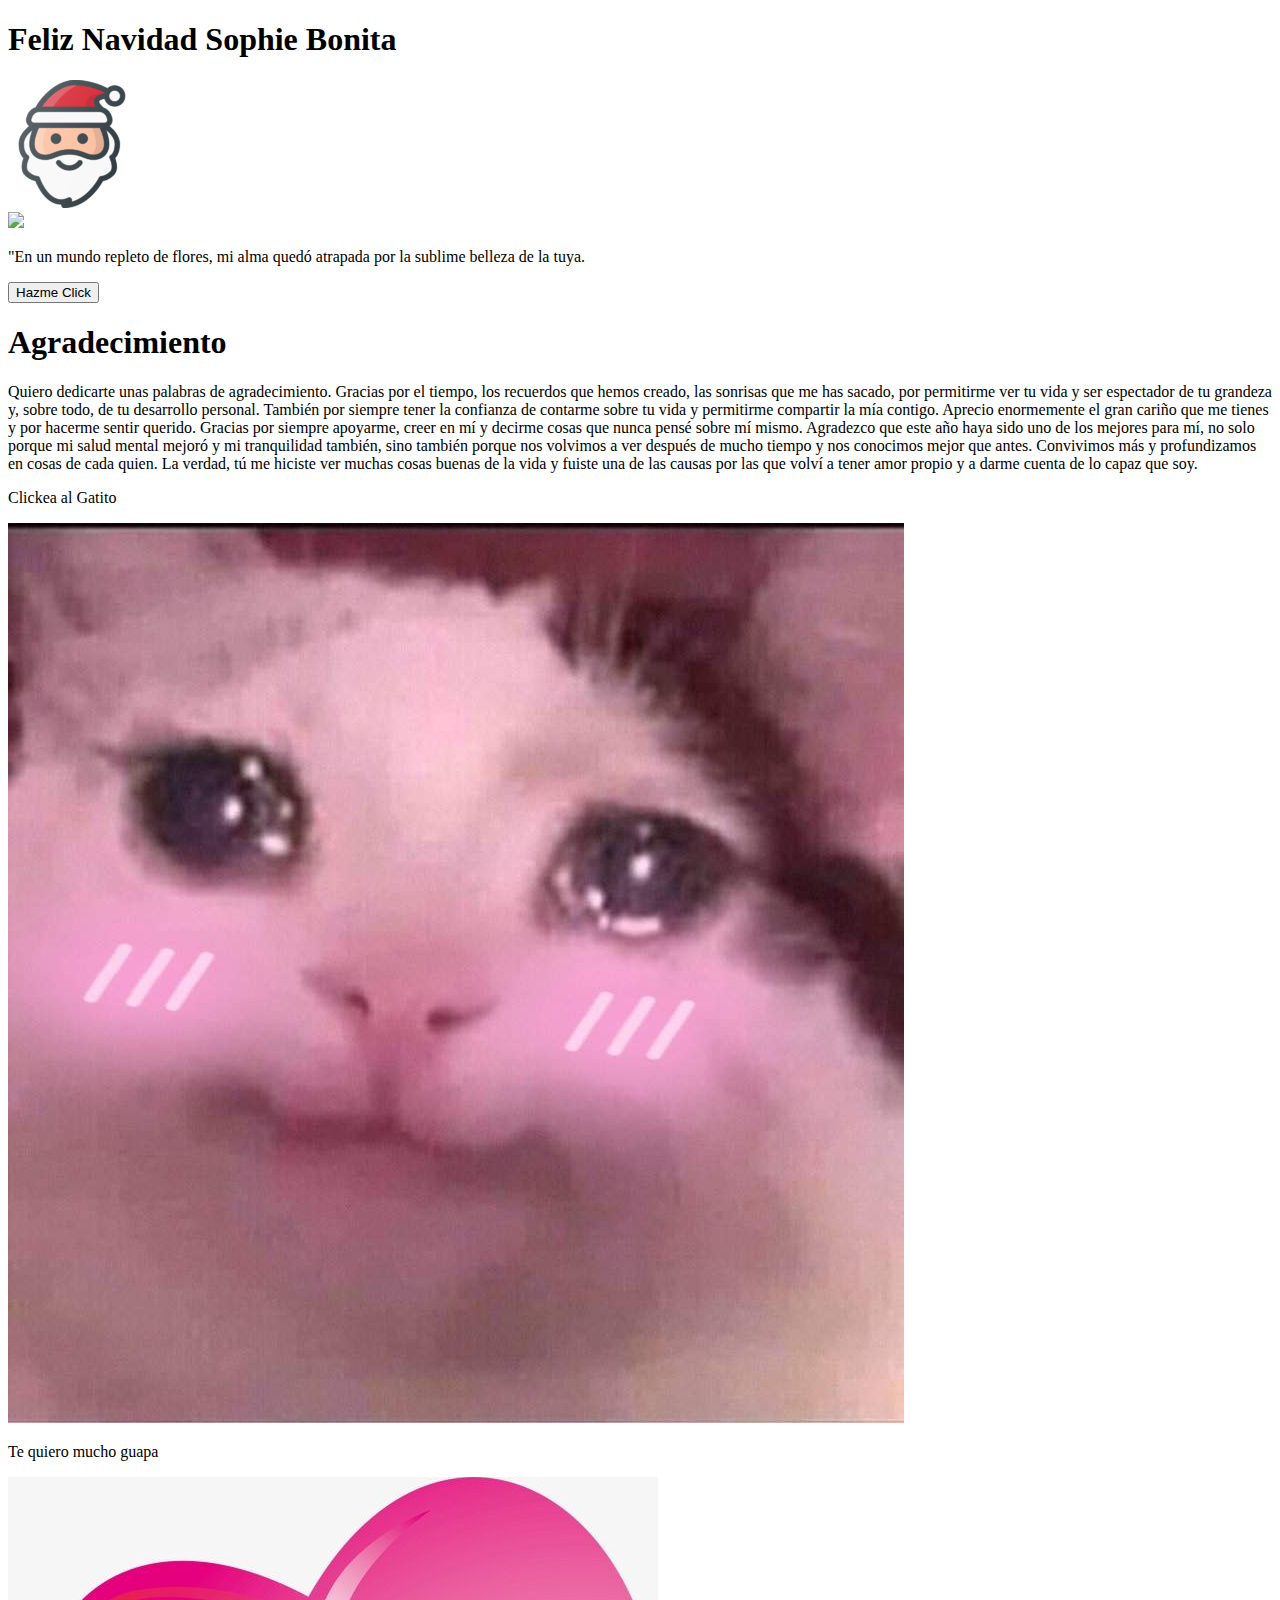
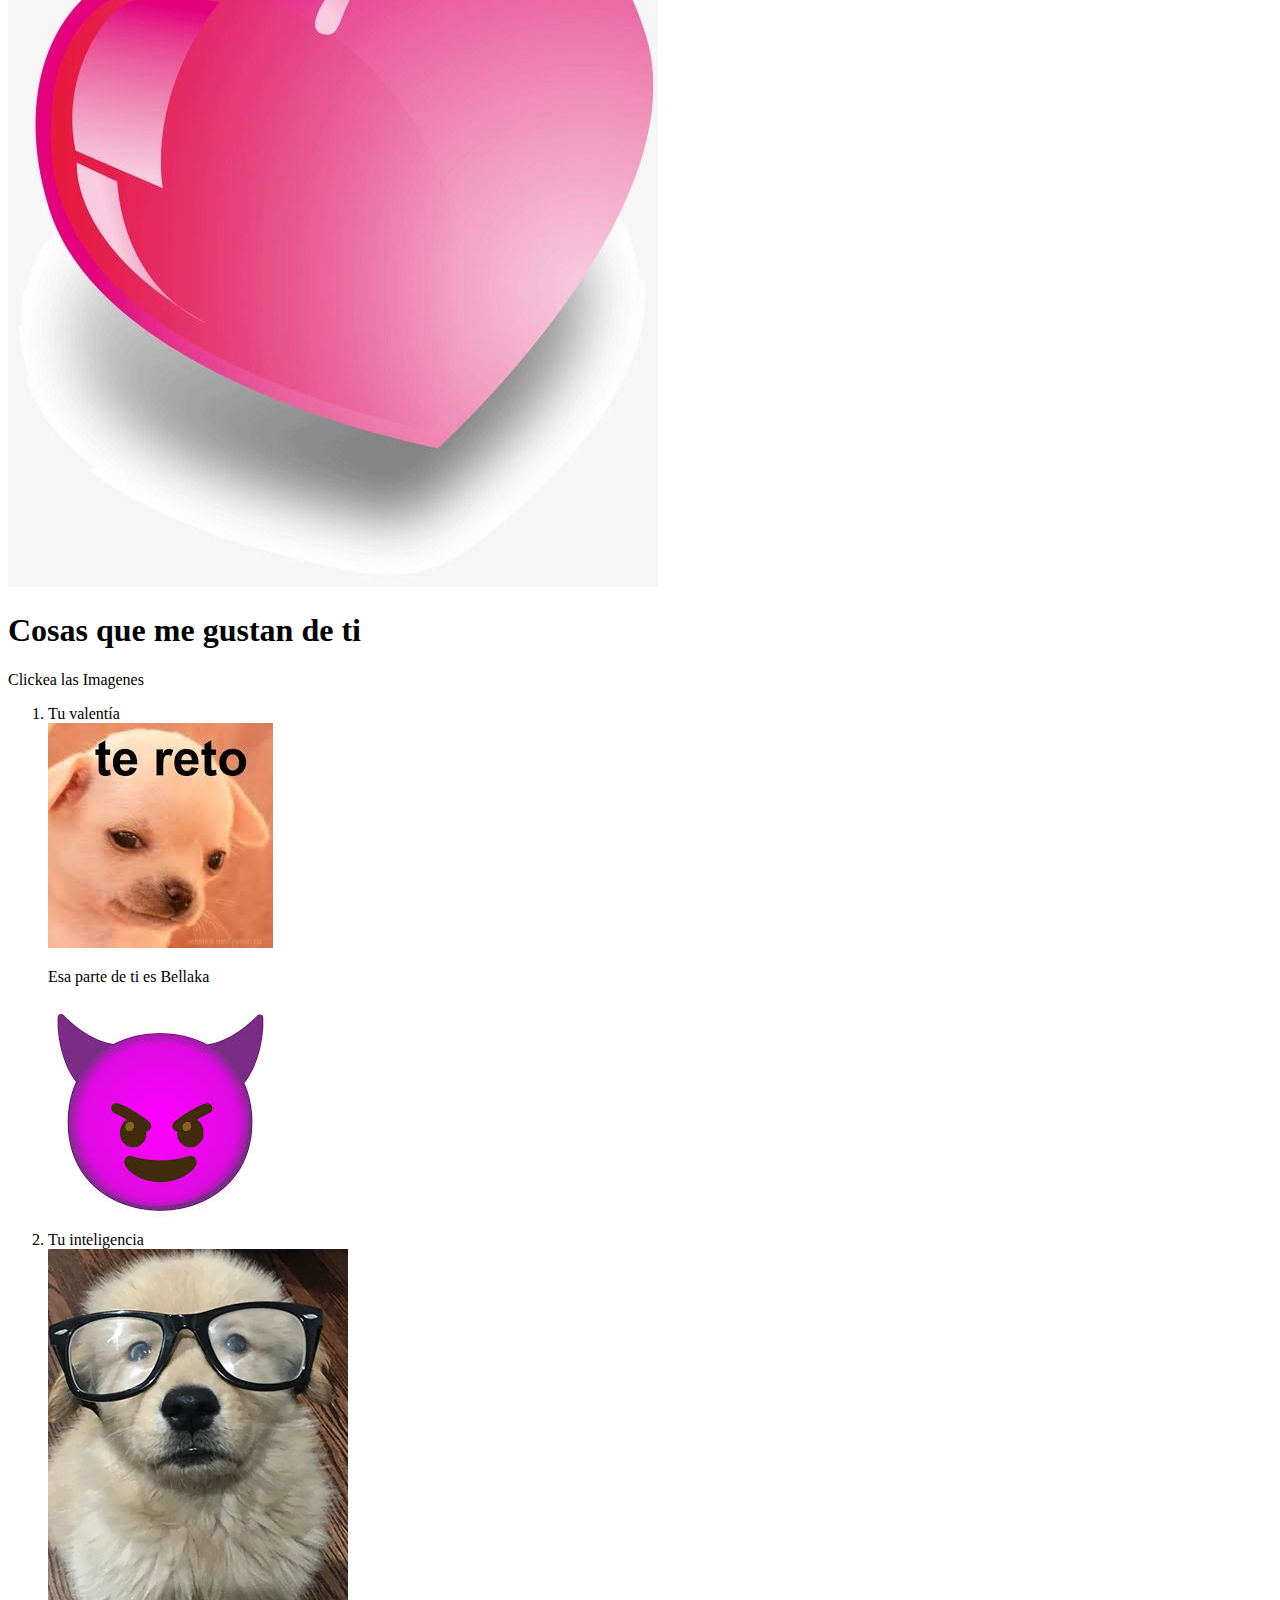
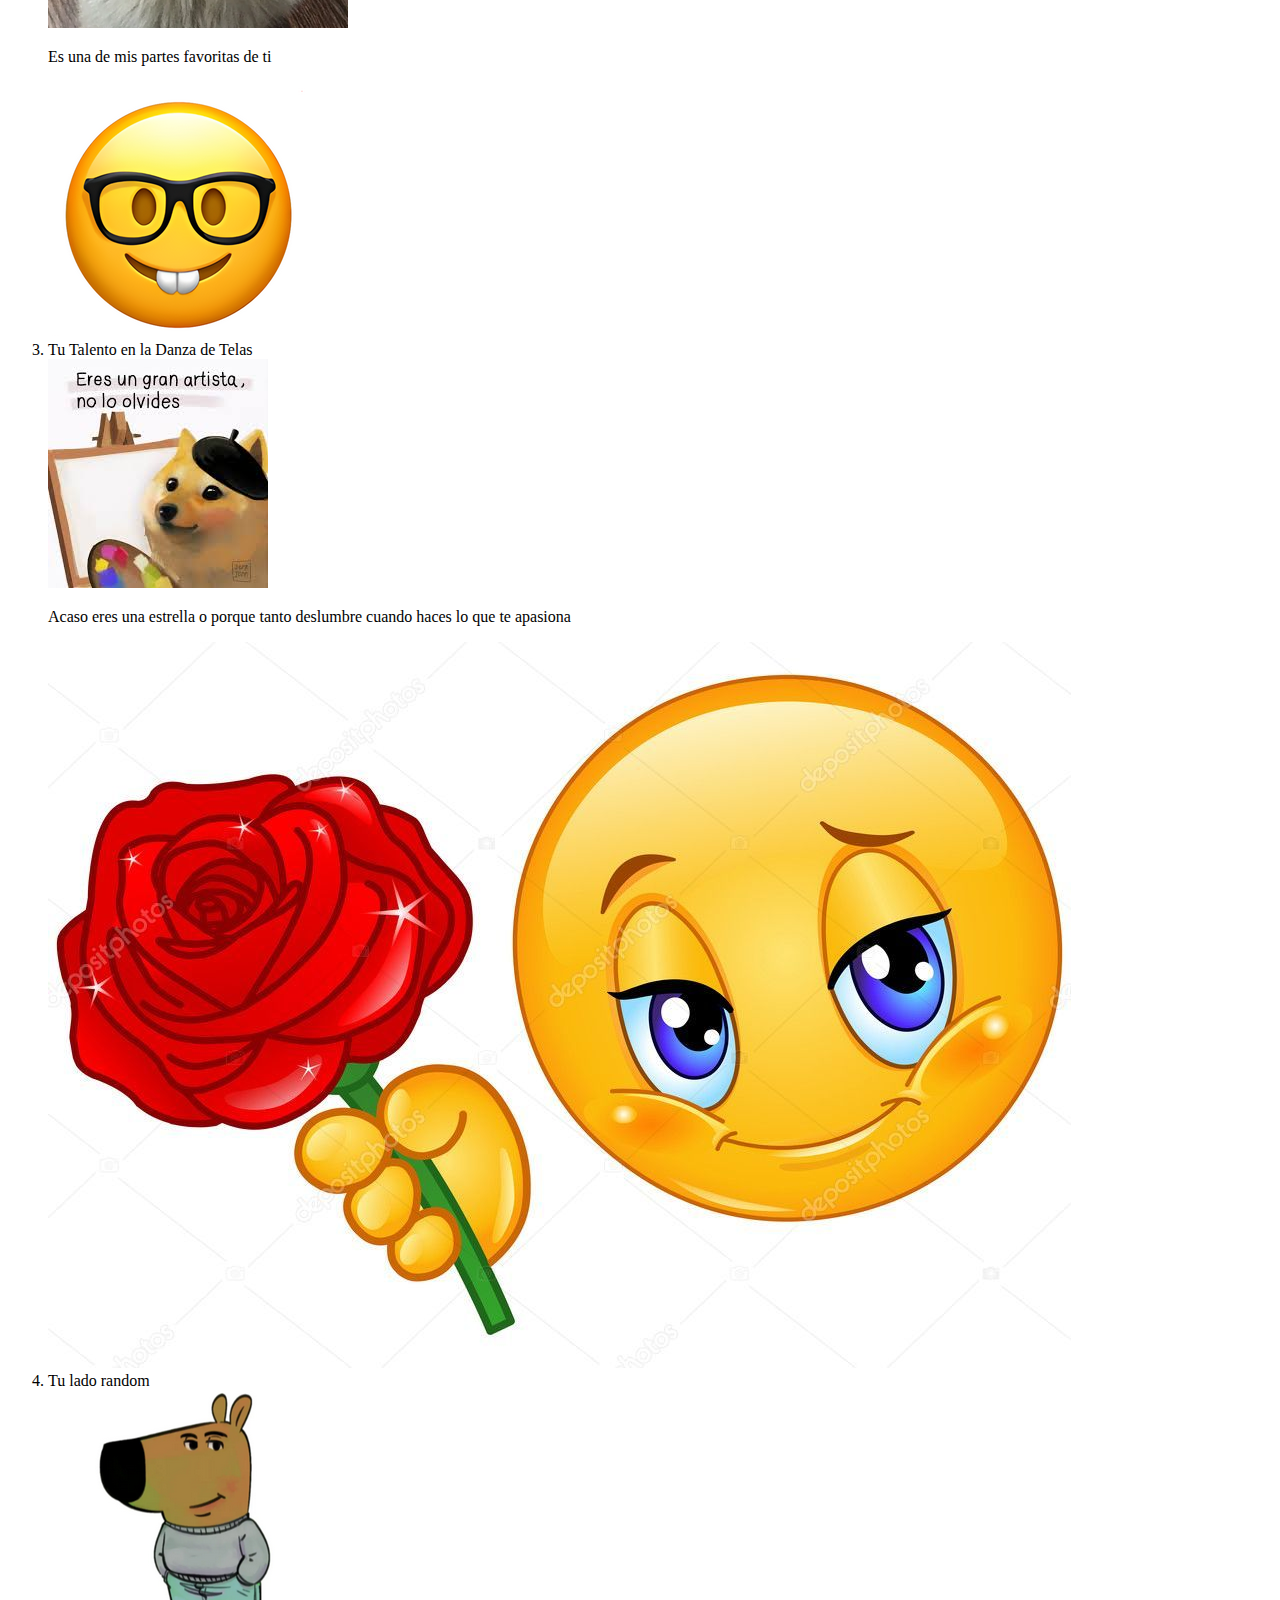
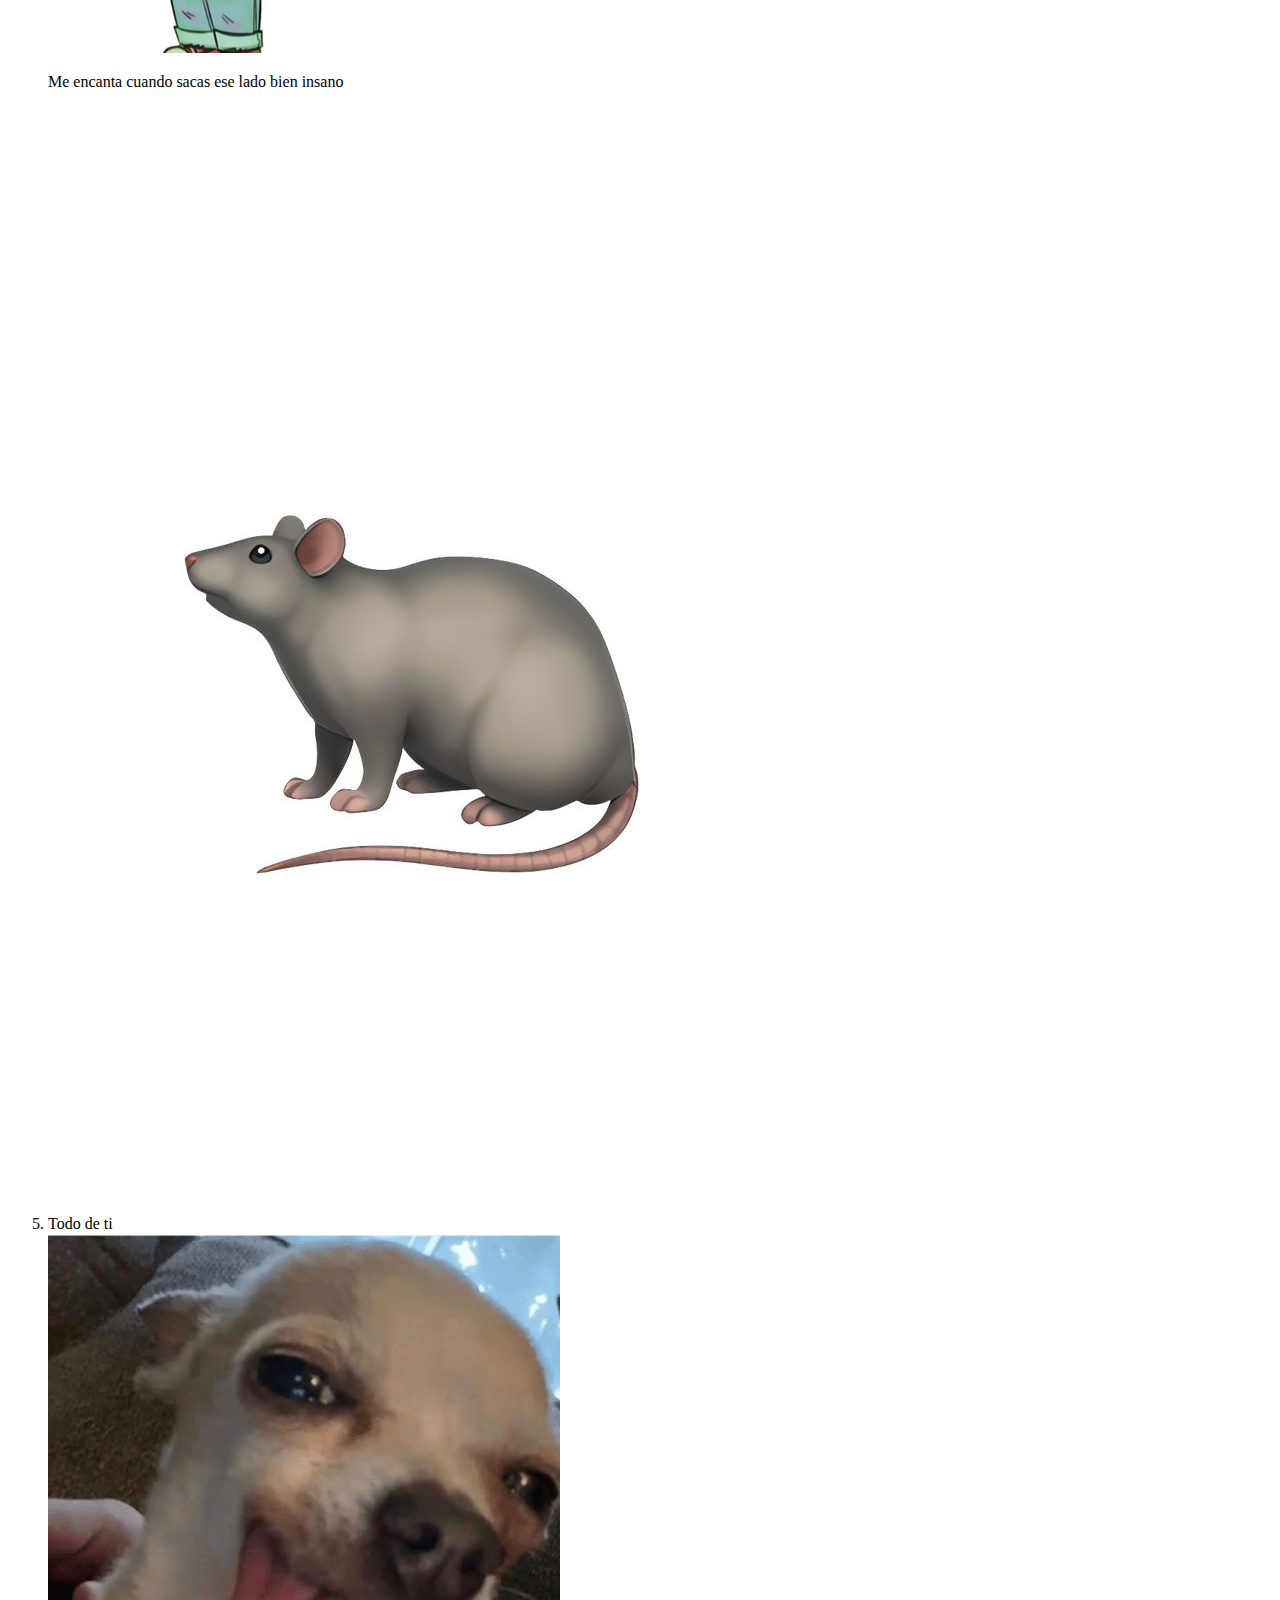
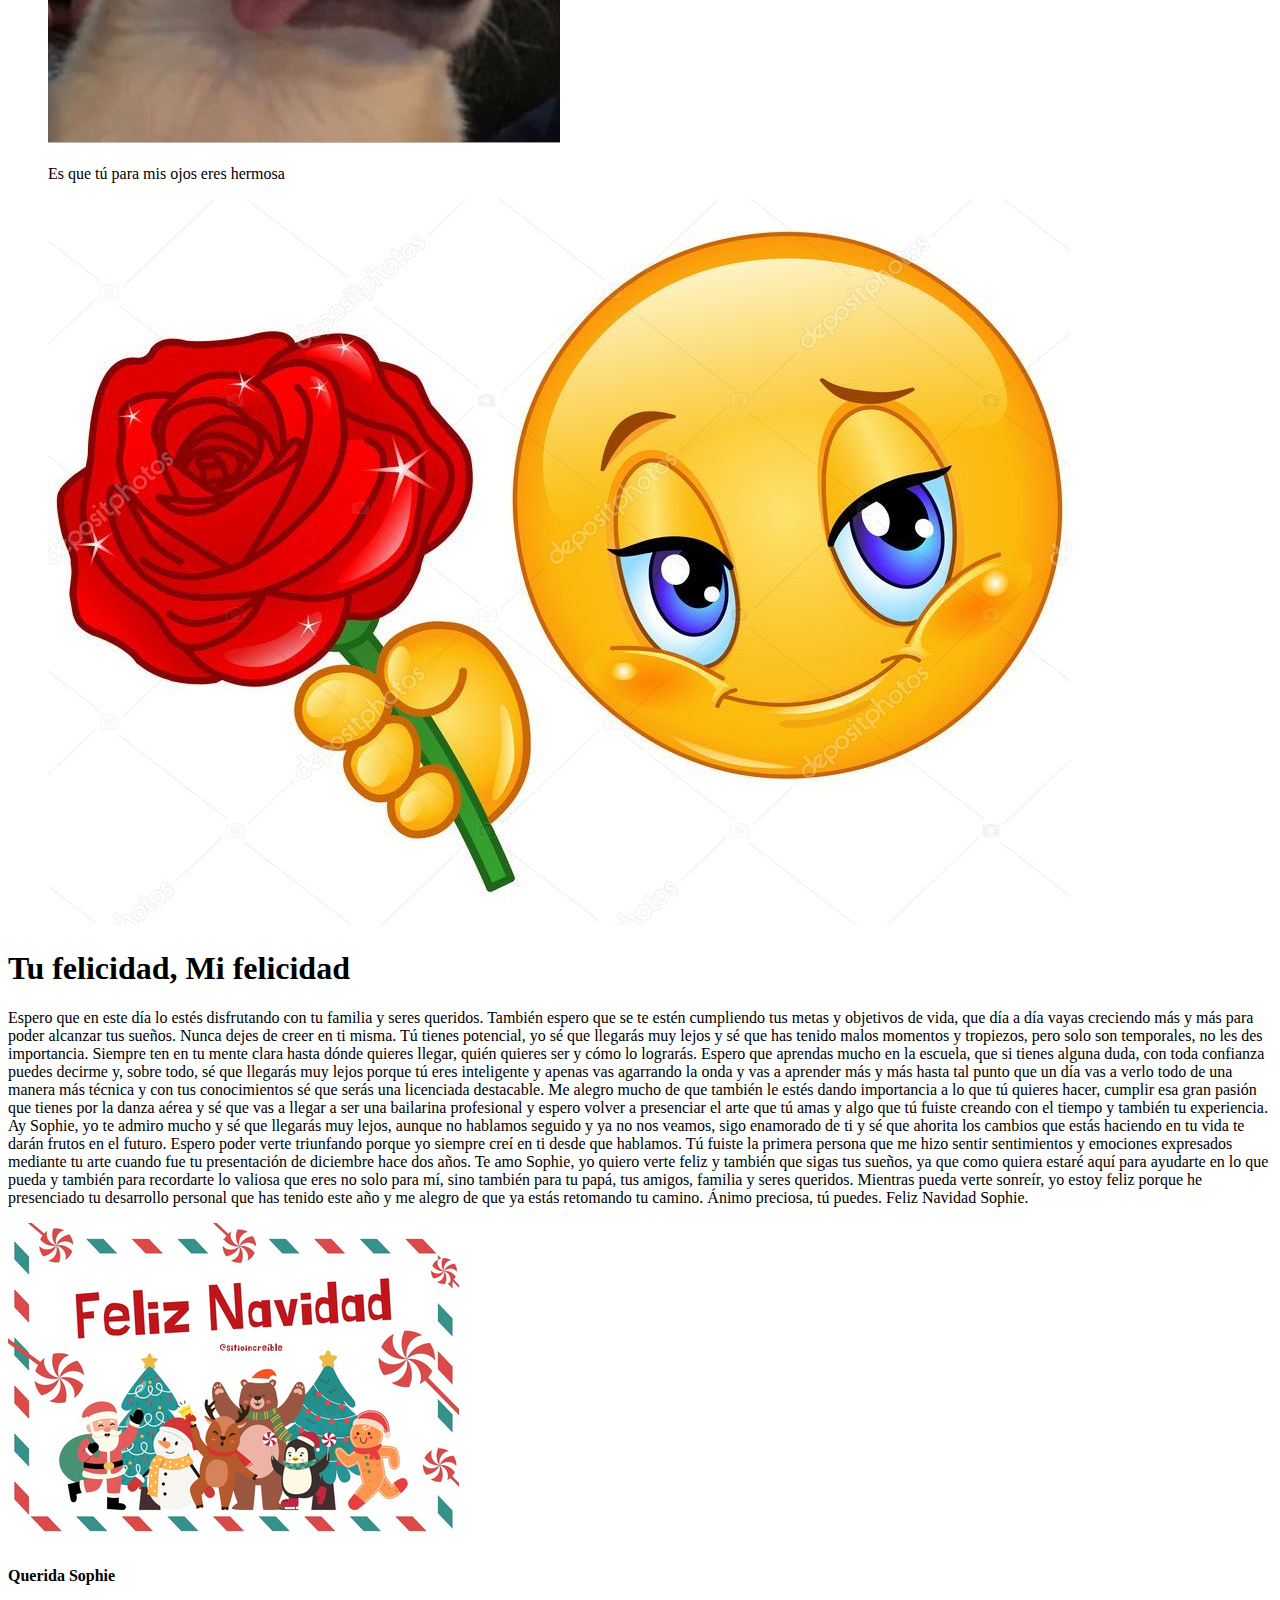
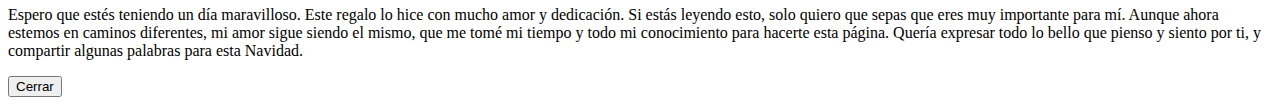
==== index.html @ 908d7e04 "Suvbida del Repo a Hosting" ====
<!DOCTYPE html>
<html lang="en">
  <head>
    <meta charset="UTF-8" />
    <meta name="viewport" content="width=device-width, initial-scale=1.0" />
    <title>Regalo para Sophie</title>
    <link
      rel="shortcut icon"
      href="./img/gift-icon_34411.ico"
      type="image/x-icon"
    />
    <script src="https://cdn.tailwindcss.com"></script>
  </head>
  <body class="bg-pink-500">
    <header
      class="bg-fuchsia-400 text-white h-16 flex flex-row w-full items-center justify-center"
    >
      <h1 class="text-center text-lg font-bold font-serif">
        Feliz Navidad Sophie Bonita
      </h1>
      <img src="./img/santaclaus_108480.png" class="min-[360px]:w-12 ms-1" />
    </header>

    <section class="flex flex-row justify-center">
      <div
        class="flex flex-row justify-center align-center bg-pink-300 min-[360px]:w-[95%] min-[360px]:rounded-md min-[360px]:h-72 mt-8 p-3"
      >
        <img
          src="./img/flor.jpg"
          class="min-[360px]:h-full min-[360px]:rounded-md"
        />
        <div class="min-[360px]:mt-10 min-[360px]:ms-2">
          <p
            class="font-serif p-2 text-white font-bold text-justify min-[360px]:text-sm"
          >
            "En un mundo repleto de flores, mi alma quedó atrapada por la
            sublime belleza de la tuya.
          </p>

          <div class="flex flex-row justify-center">
            <button
              type="button"
              class="bg-fuchsia-600 text-white p-1 border-1 rounded-lg font-serif font-medium min-[360px]:hover:bg-fuchsia-700"
              id="btn_open1"
            >
              Hazme Click
            </button>
          </div>
        </div>
      </div>
    </section>

    <section class="flex flex-row justify-center">
      <div
        class="bg-pink-300 min-[360px]:w-[95%] min-[360px]:rounded-md mt-8 p-3 min-[360px]:max-h-max"
      >
        <h1
          class="text-white font-bold font-serif min-[360px]:text-lg text-center"
        >
          Agradecimiento
        </h1>
        <p class="text-justify font-serif text-pink-800">
          Quiero dedicarte unas palabras de agradecimiento. Gracias por el
          tiempo, los recuerdos que hemos creado, las sonrisas que me has
          sacado, por permitirme ver tu vida y ser espectador de tu grandeza y,
          sobre todo, de tu desarrollo personal. También por siempre tener la
          confianza de contarme sobre tu vida y permitirme compartir la mía
          contigo. Aprecio enormemente el gran cariño que me tienes y por
          hacerme sentir querido. Gracias por siempre apoyarme, creer en mí y
          decirme cosas que nunca pensé sobre mí mismo. Agradezco que este año
          haya sido uno de los mejores para mí, no solo porque mi salud mental
          mejoró y mi tranquilidad también, sino también porque nos volvimos a
          ver después de mucho tiempo y nos conocimos mejor que antes.
          Convivimos más y profundizamos en cosas de cada quien. La verdad, tú
          me hiciste ver muchas cosas buenas de la vida y fuiste una de las
          causas por las que volví a tener amor propio y a darme cuenta de lo
          capaz que soy.
        </p>

        <span class="w-full">
          <p class="text-center mt-3 text-pink-800">Clickea al Gatito</p>
        </span>
        <div
          class="flex flex-row justify-center align-center mt-8 min-[360px]:w-full"
        >
          <img src="./img/gato1.jpg" class="w-[60%]" id="image-cat" />
          <div
            class="hidden w-full flex flex-row justify-center"
            id="container-message"
          >
            <div class="bg-white p-3 rounded-lg">
              <p class="text-violet-600 font-bold">Te quiero mucho guapa</p>
              <div class="w-full flex flex-row justify-center">
                <img src="./img/corazon.jpg" class="min-[360px]:w-14" />
              </div>
            </div>
          </div>
        </div>
      </div>
    </section>

    <section class="flex flex-row justify-center">
      <div
        class="bg-pink-300 min-[360px]:w-[95%] min-[360px]:rounded-md mt-8 p-3 min-[360px]:max-h-max"
      >
        <h1 class="text-center text-lg font-bold font-serif text-white">
          Cosas que me gustan de ti
        </h1>
        <span class="w-full">
          <p class="text-center mt-3 text-pink-800 font-bold">
            Clickea las Imagenes
          </p>
        </span>

        <div class="flex flex-col items-center">
          <ol class="list-decimal text-pink-700 text-center list-inside">
            <li>Tu valentía</li>
            <div class="flex flex-row justify-center mt-5">
              <img
                src="./img/valentia.jpeg"
                class="w-[70%]"
                id="imagen-valentia"
              />
              <!--! Modal-->
              <div class="bg-white p-3 rounded-lg hidden" id="modal-valentia">
                <p class="text-violet-600 font-bold">
                  Esa parte de ti es Bellaka
                </p>
                <div class="w-full flex flex-row justify-center">
                  <img src="./img/diablito.jpeg" class="min-[360px]:w-14" />
                </div>
              </div>
            </div>
            <li class="mt-4">Tu inteligencia</li>
            <div class="flex flex-row justify-center mt-5">
              <img
                src="./img/inteligencia.png"
                class="w-[70%]"
                id="imagen-inteligencia"
              />
              <!--! Modal-->
              <div
                class="bg-white p-3 rounded-lg hidden"
                id="modal-inteligencia"
              >
                <p class="text-violet-600 font-bold">
                  Es una de mis partes favoritas de ti
                </p>
                <div class="w-full flex flex-row justify-center">
                  <img
                    src="./img/inteligencia_icono.png"
                    class="min-[360px]:w-14"
                  />
                </div>
              </div>
            </div>

            <li class="mt-4">Tu Talento en la Danza de Telas</li>
            <div class="flex flex-row justify-center mt-5">
              <img
                src="./img/icono-artista.jpeg"
                class="w-[70%]"
                id="imagen-artista"
              />
              <!--! Modal-->
              <div class="bg-white p-3 rounded-lg hidden" id="modal-artista">
                <p class="text-violet-600 font-bold">
                  Acaso eres una estrella o porque tanto deslumbre cuando haces
                  lo que te apasiona
                </p>
                <div class="w-full flex flex-row justify-center">
                  <img src="./img/icono_flor.jpg" class="min-[360px]:w-14" />
                </div>
              </div>
            </div>

            <li class="mt-4">Tu lado random</li>
            <div class="flex flex-row justify-center mt-5">
              <img src="./img/chill.png" class="w-[70%]" id="imagen-random" />
              <!--! Modal-->
              <div class="bg-white p-3 rounded-lg hidden" id="modal-random">
                <p class="text-violet-600 font-bold">
                  Me encanta cuando sacas ese lado bien insano
                </p>
                <div class="w-full flex flex-row justify-center">
                  <img src="./img/rata.jpg" class="min-[360px]:w-14" />
                </div>
              </div>
            </div>

            <li class="mt-4">Todo de ti</li>
            <div class="flex flex-row justify-center mt-5">
              <img
                src="./img/belleza.png"
                class="w-[70%]"
                id="imagen-belleza"
              />
              <!--! Modal-->
              <div class="bg-white p-3 rounded-lg hidden" id="modal-belleza">
                <p class="text-violet-600 font-bold">
                  Es que tú para mis ojos eres hermosa
                </p>
                <div class="w-full flex flex-row justify-center">
                  <img src="./img/icono_flor.jpg" class="min-[360px]:w-14" />
                </div>
              </div>
            </div>
          </ol>
        </div>
      </div>
    </section>

    <section class="flex flex-row justify-center">
      <div
        class="bg-pink-300 min-[360px]:w-[95%] min-[360px]:rounded-md mt-8 p-3 min-[360px]:max-h-max"
      >
        <h1 class="text-center text-lg font-bold font-serif text-white">
          Tu felicidad, Mi felicidad
        </h1>

        <p class="text-justify text-pink-800 ">
          Espero que en este día lo estés disfrutando con tu familia y seres
          queridos. También espero que se te estén cumpliendo tus metas y
          objetivos de vida, que día a día vayas creciendo más y más para poder
          alcanzar tus sueños. Nunca dejes de creer en ti misma. Tú tienes
          potencial, yo sé que llegarás muy lejos y sé que has tenido malos
          momentos y tropiezos, pero solo son temporales, no les des
          importancia. Siempre ten en tu mente clara hasta dónde quieres llegar,
          quién quieres ser y cómo lo lograrás. Espero que aprendas mucho en la
          escuela, que si tienes alguna duda, con toda confianza puedes decirme
          y, sobre todo, sé que llegarás muy lejos porque tú eres inteligente y
          apenas vas agarrando la onda y vas a aprender más y más hasta tal
          punto que un día vas a verlo todo de una manera más técnica y con tus
          conocimientos sé que serás una licenciada destacable. Me alegro mucho
          de que también le estés dando importancia a lo que tú quieres hacer,
          cumplir esa gran pasión que tienes por la danza aérea y sé que vas a
          llegar a ser una bailarina profesional y espero volver a presenciar el
          arte que tú amas y algo que tú fuiste creando con el tiempo y también
          tu experiencia. Ay Sophie, yo te admiro mucho y sé que llegarás muy
          lejos, aunque no hablamos seguido y ya no nos veamos, sigo enamorado
          de ti y sé que ahorita los cambios que estás haciendo en tu vida te
          darán frutos en el futuro. Espero poder verte triunfando porque yo
          siempre creí en ti desde que hablamos. Tú fuiste la primera persona
          que me hizo sentir sentimientos y emociones expresados mediante tu
          arte cuando fue tu presentación de diciembre hace dos años. Te amo
          Sophie, yo quiero verte feliz y también que sigas tus sueños, ya que
          como quiera estaré aquí para ayudarte en lo que pueda y también para
          recordarte lo valiosa que eres no solo para mí, sino también para tu
          papá, tus amigos, familia y seres queridos. Mientras pueda verte
          sonreír, yo estoy feliz porque he presenciado tu desarrollo personal
          que has tenido este año y me alegro de que ya estás retomando tu
          camino. Ánimo preciosa, tú puedes. Feliz Navidad Sophie.
        </p>
        <div class="w-full flex flex-row justify-center">
          <img src="./img/navidad.png" class="w-[60%] mt-3" id="image-cat" />

        </div>
      </div>

      </div>
    </section>

    <!-- Modal de Boton1 -->
    <div
      class="fixed hidden inset-0 bg-fuchsia-400 bg-opacity-60 flex items-center justify-center"
      id="modal-sect-1"
    >
      <div class="bg-fuchsia-600 p-8 rounded-lg shadow-lg min-[360px]:max-w-xs">
        <h4 class="text-white font-bold font-serif text-lg">Querida Sophie</h4>
        <p class="text-white text-justify">
          Espero que estés teniendo un día maravilloso. Este regalo lo hice con
          mucho amor y dedicación. Si estás leyendo esto, solo quiero que sepas
          que eres muy importante para mí. Aunque ahora estemos en caminos
          diferentes, mi amor sigue siendo el mismo, que me tomé mi tiempo y
          todo mi conocimiento para hacerte esta página. Quería expresar todo lo
          bello que pienso y siento por ti, y compartir algunas palabras para
          esta Navidad.
        </p>
        <div class="w-full flex flex-row justify-center mt-2">
          <button
            type="button"
            id="btn_close1"
            class="bg-fuchsia-400 text-white p-1.5 border-1 rounded-lg font-serif font-medium min-[360px]:hover:bg-fuchsia-500"
          >
            Cerrar
          </button>
        </div>
      </div>
    </div>
    <script src="./scripts/index.js"></script>
  </body>
</html>
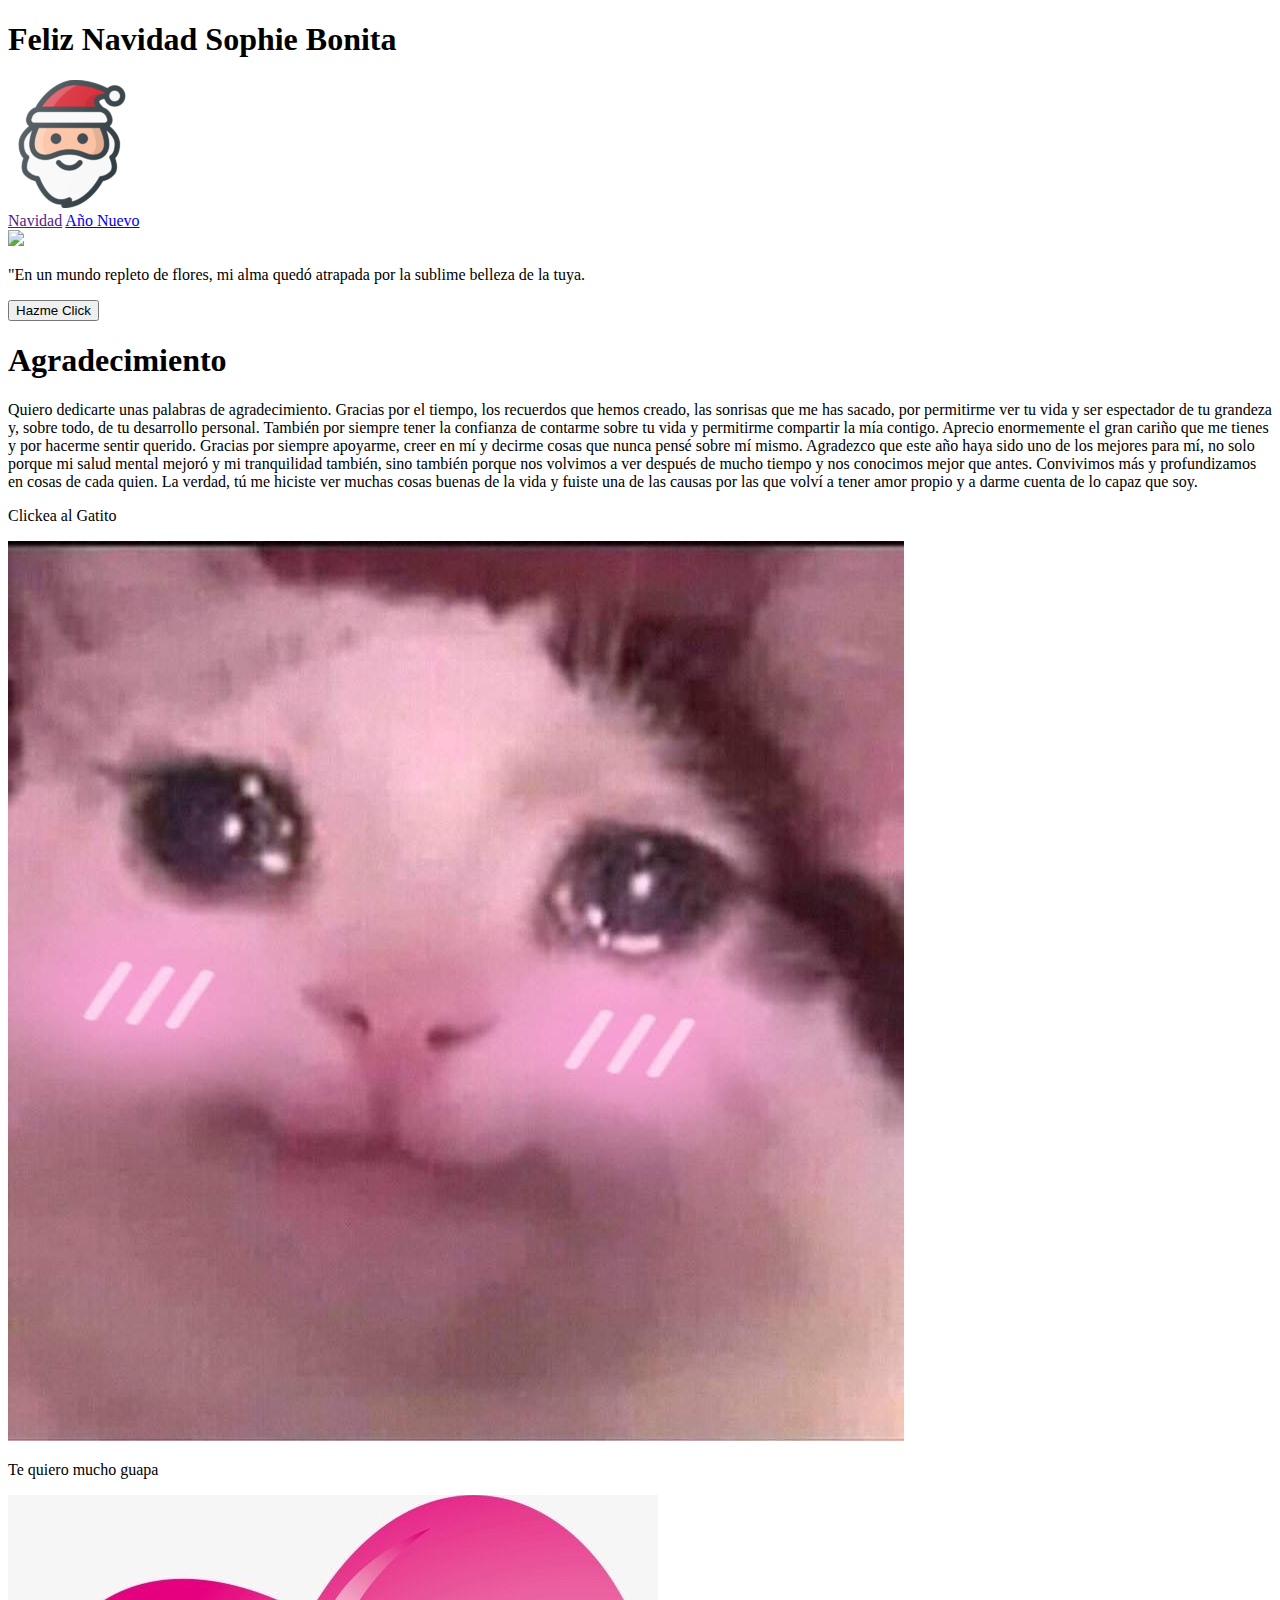
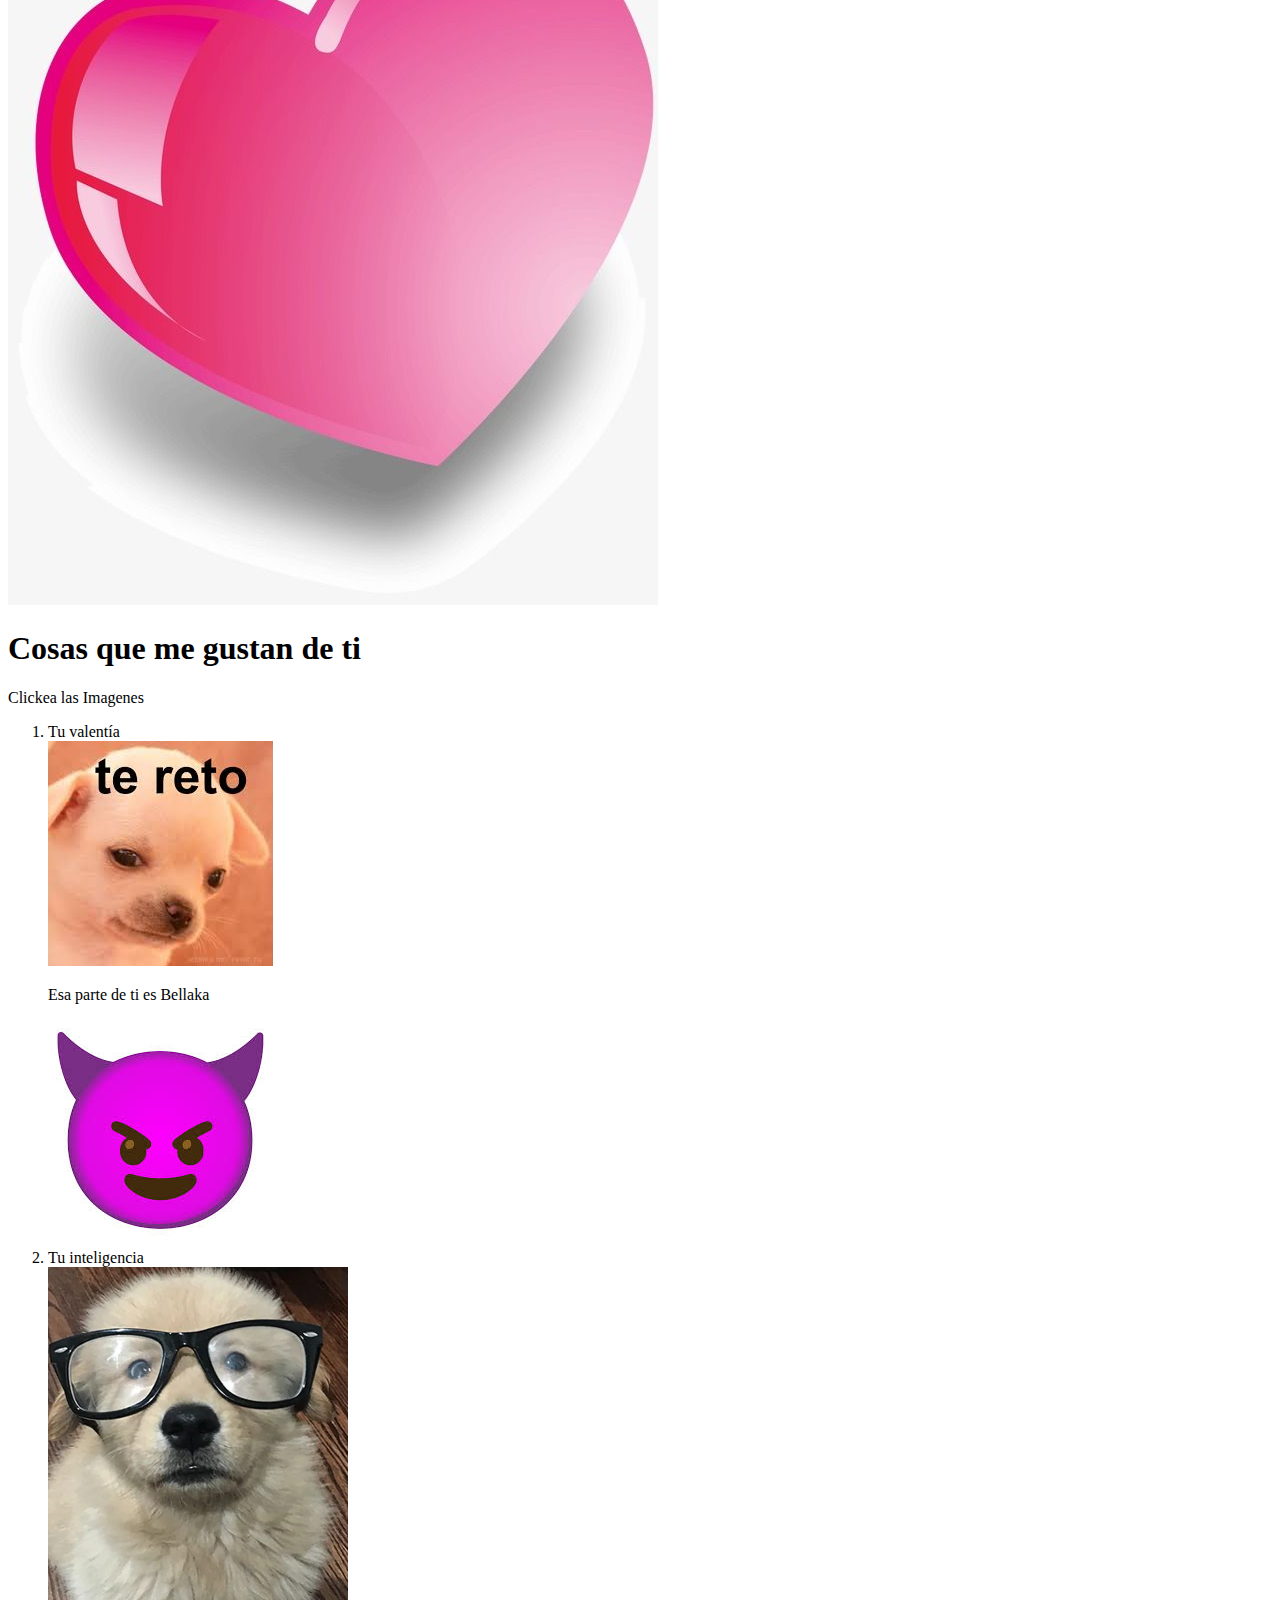
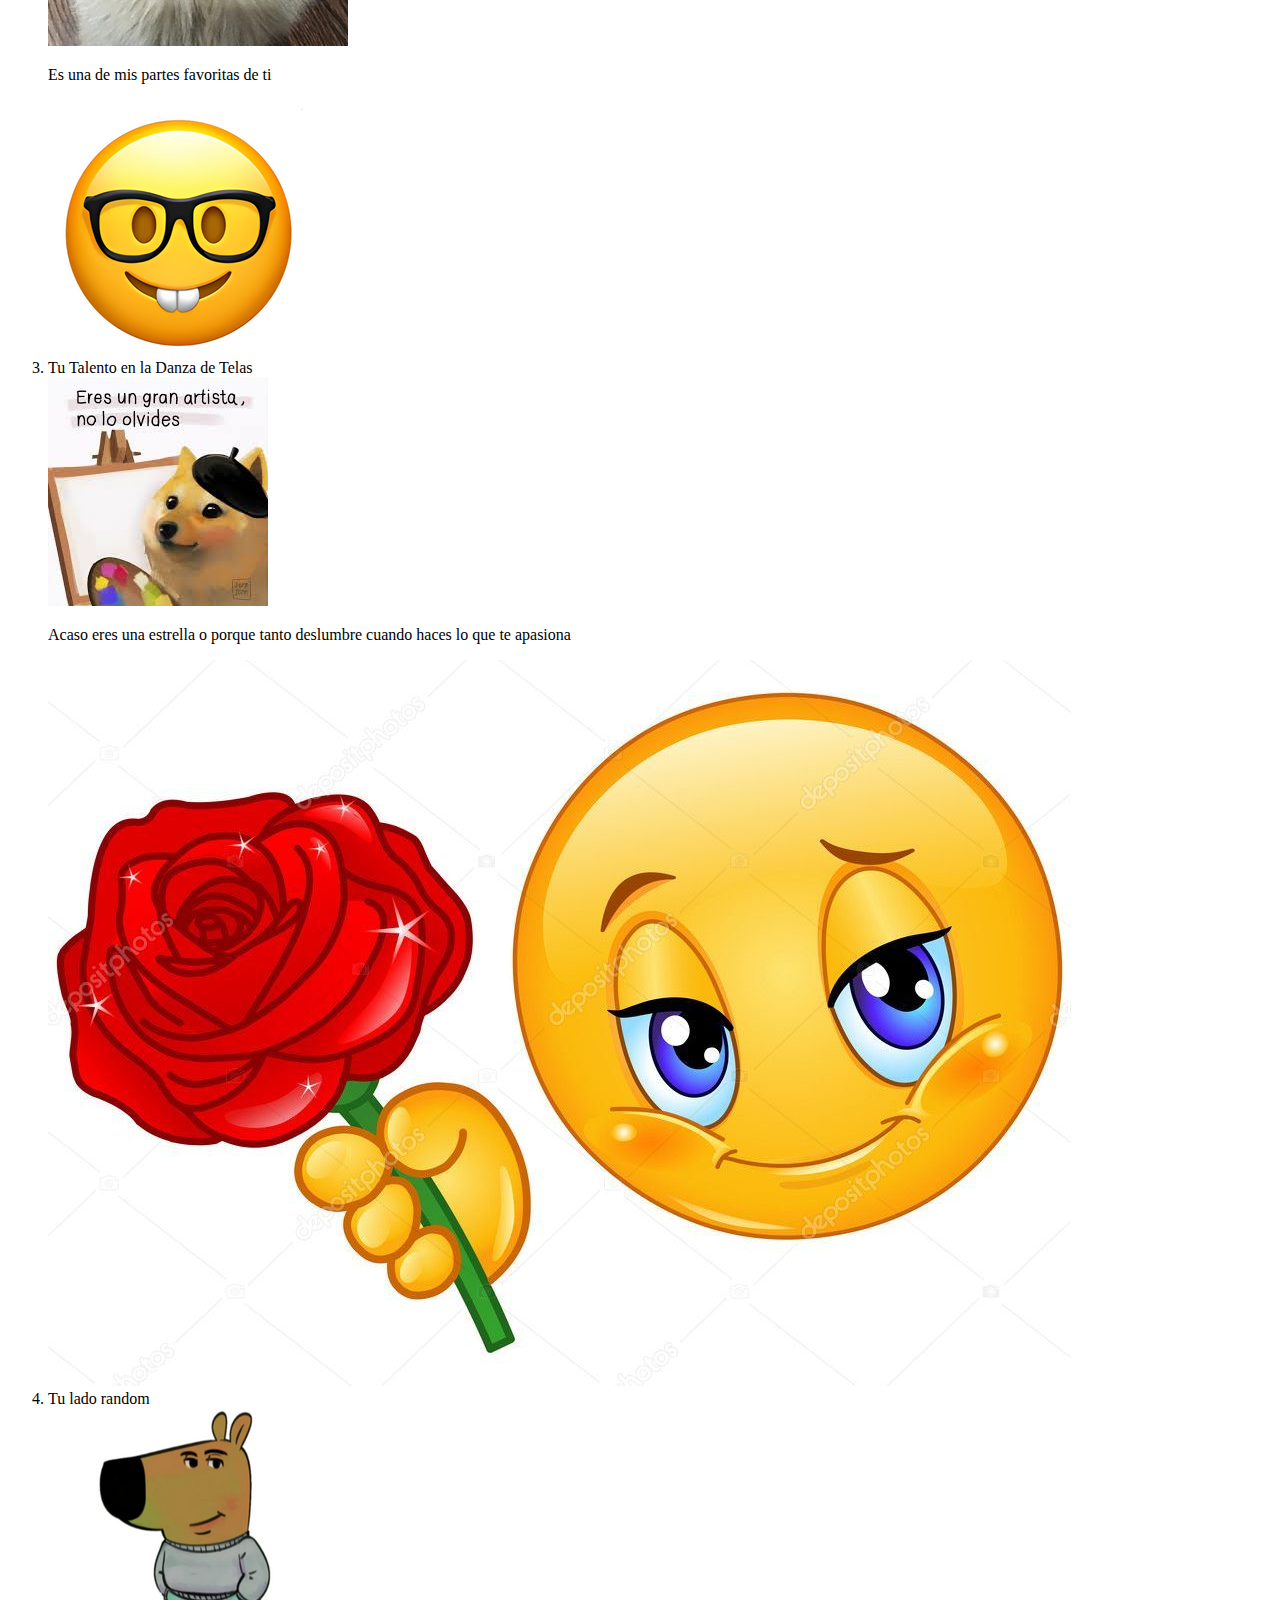
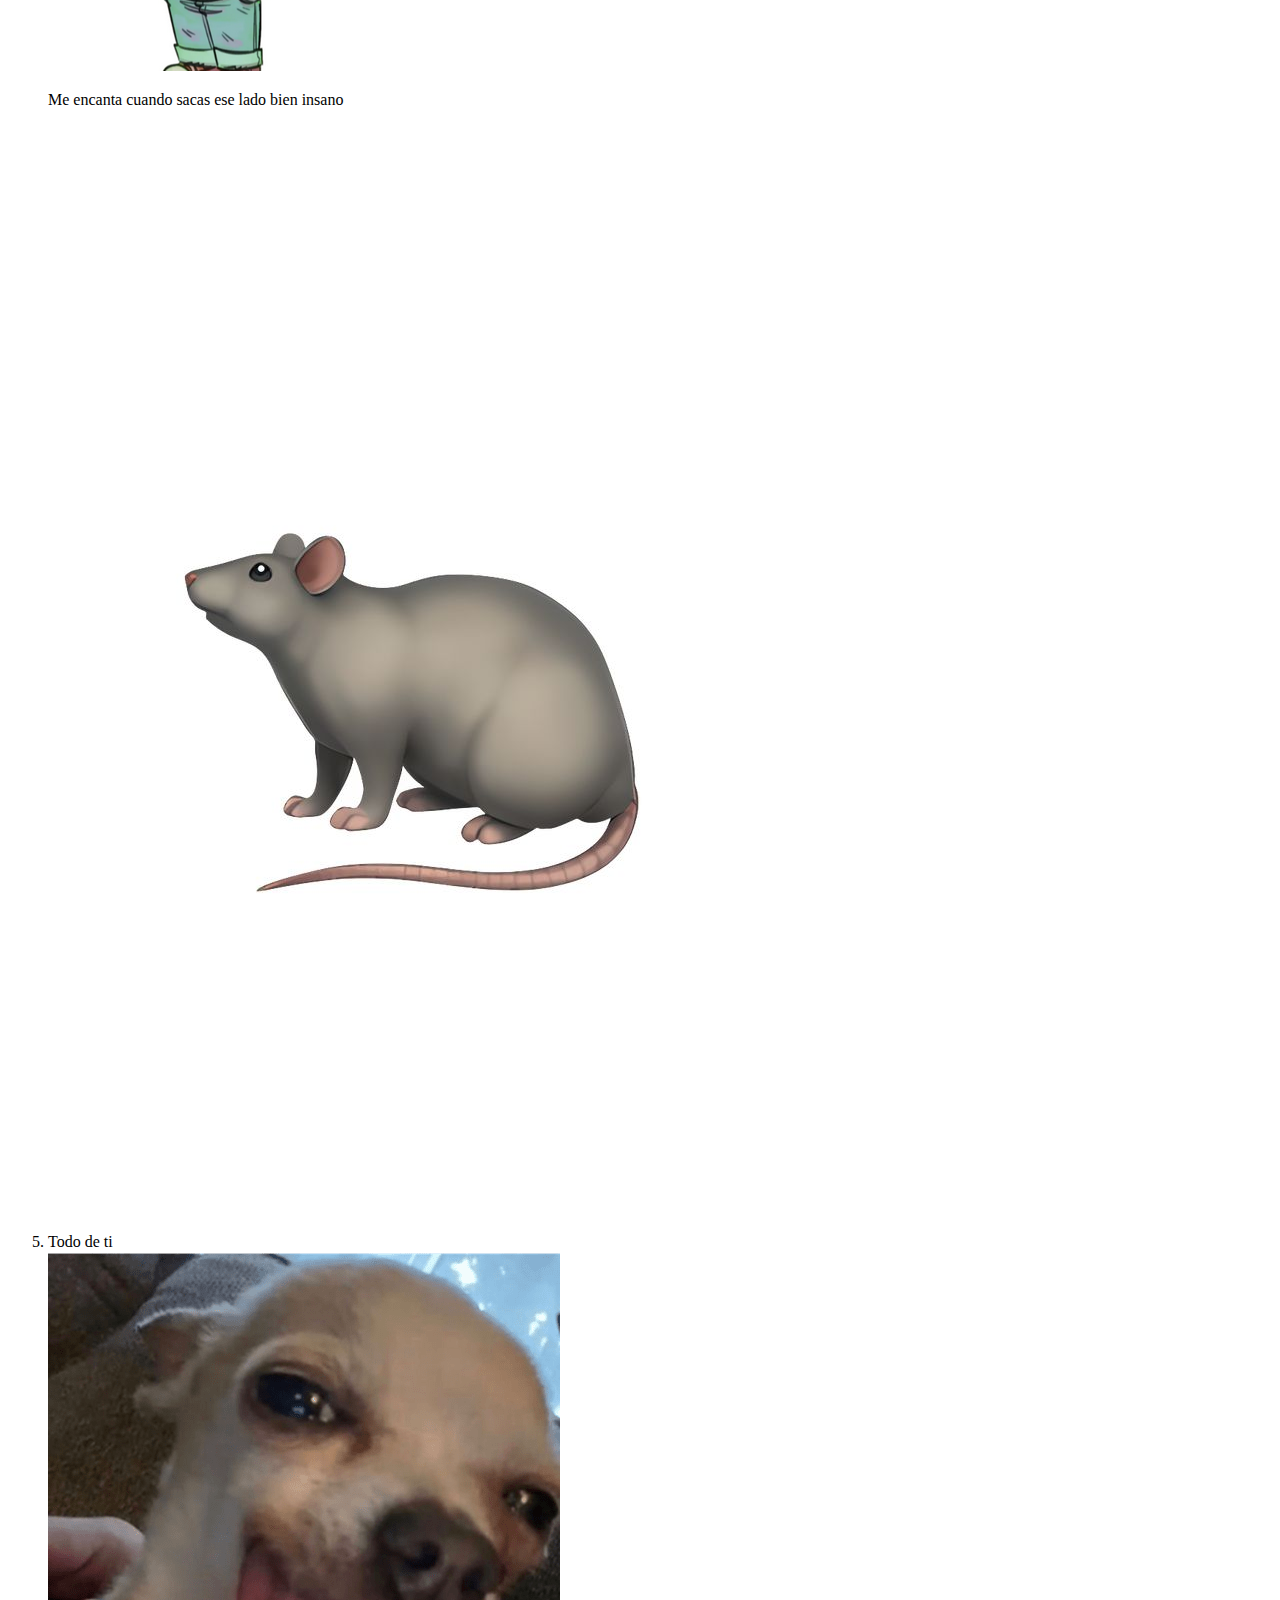
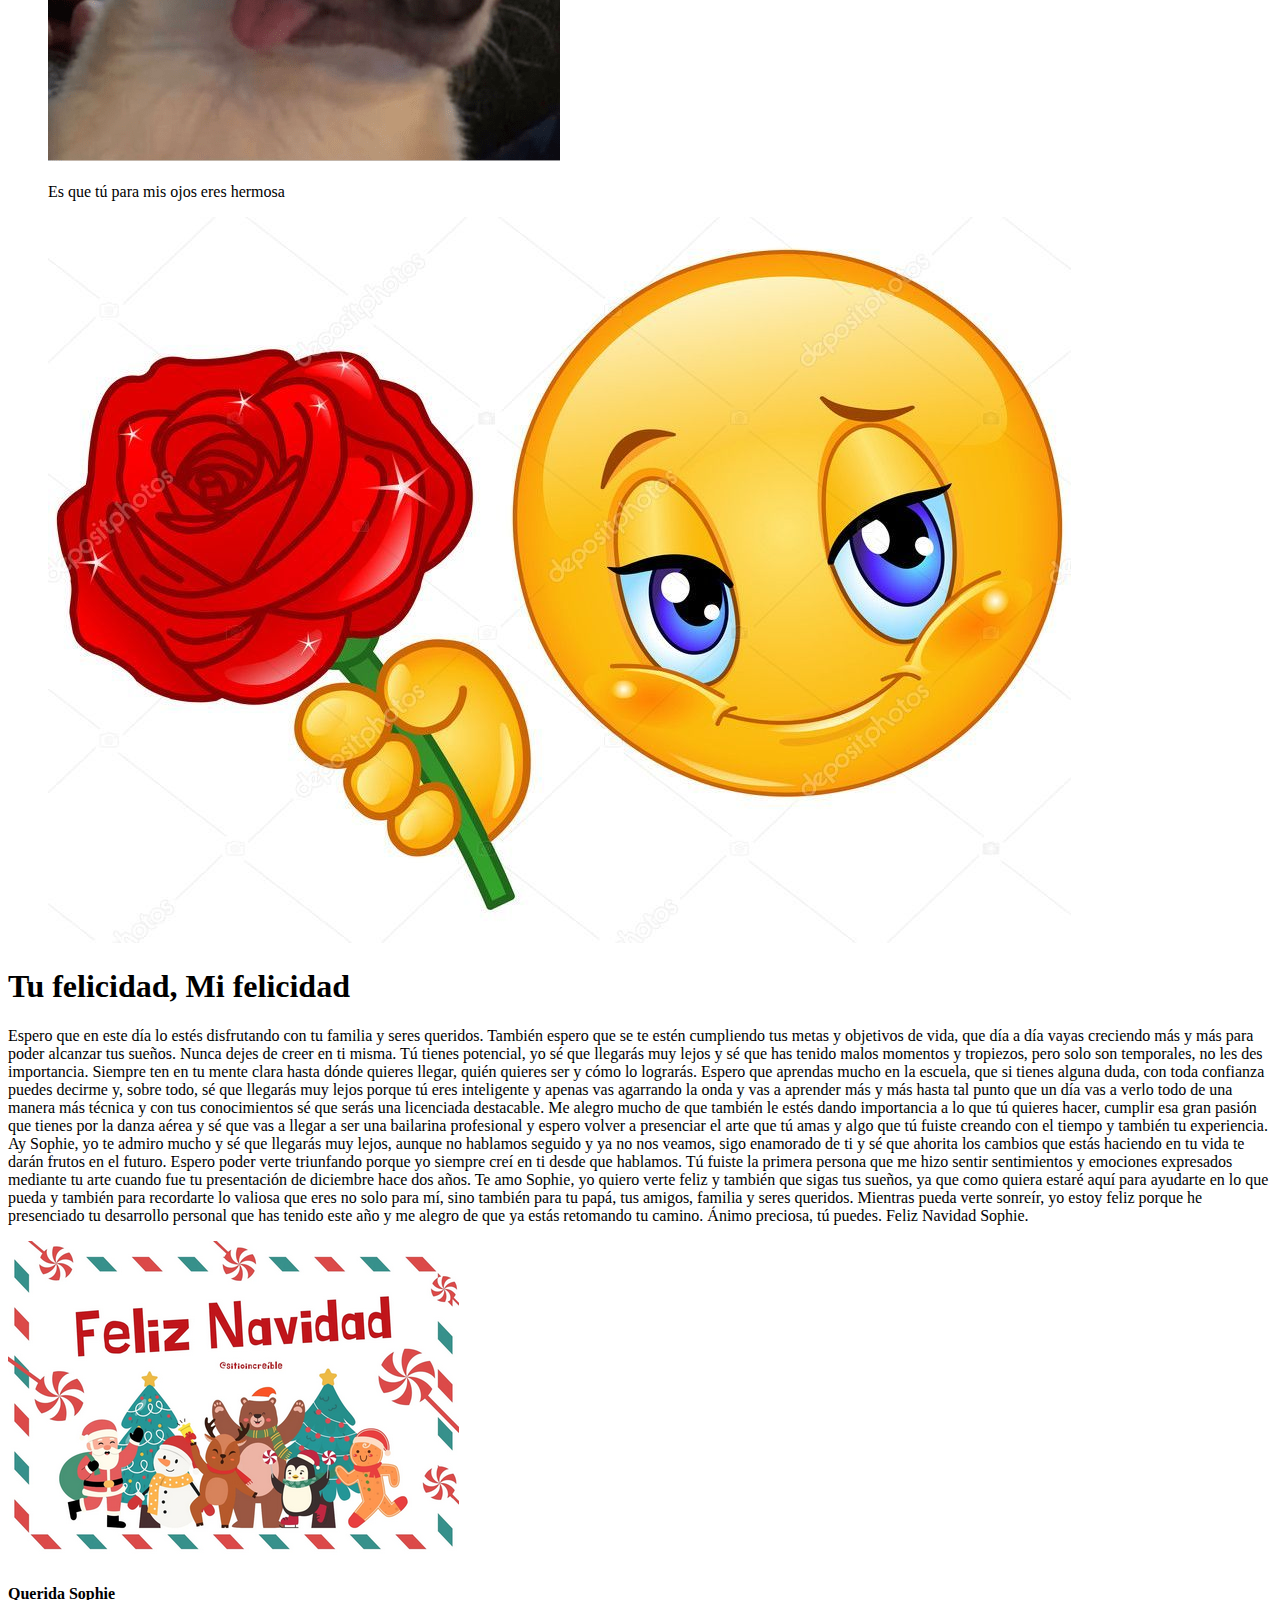
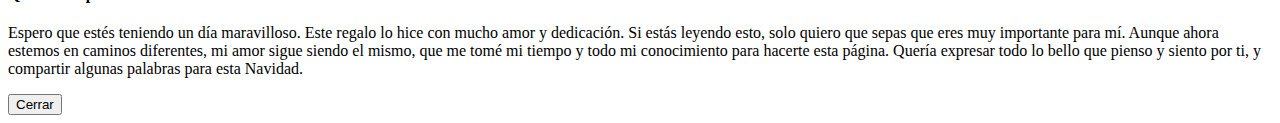
==== commit 4ddc4559: "Subida de New_year" ====
--- a/index.html
+++ b/index.html
@@ -20,6 +20,13 @@
       </h1>
       <img src="./img/santaclaus_108480.png" class="min-[360px]:w-12 ms-1" />
     </header>
+
+  <nav class="bg-fuchsia-400 text-white flex flex-row justify-center gap-3 font-bold">
+        <a href="">Navidad</a>
+        <a href="./content/new_year.html">Año Nuevo</a>
+  </nav>
+
+
 
     <section class="flex flex-row justify-center">
       <div
